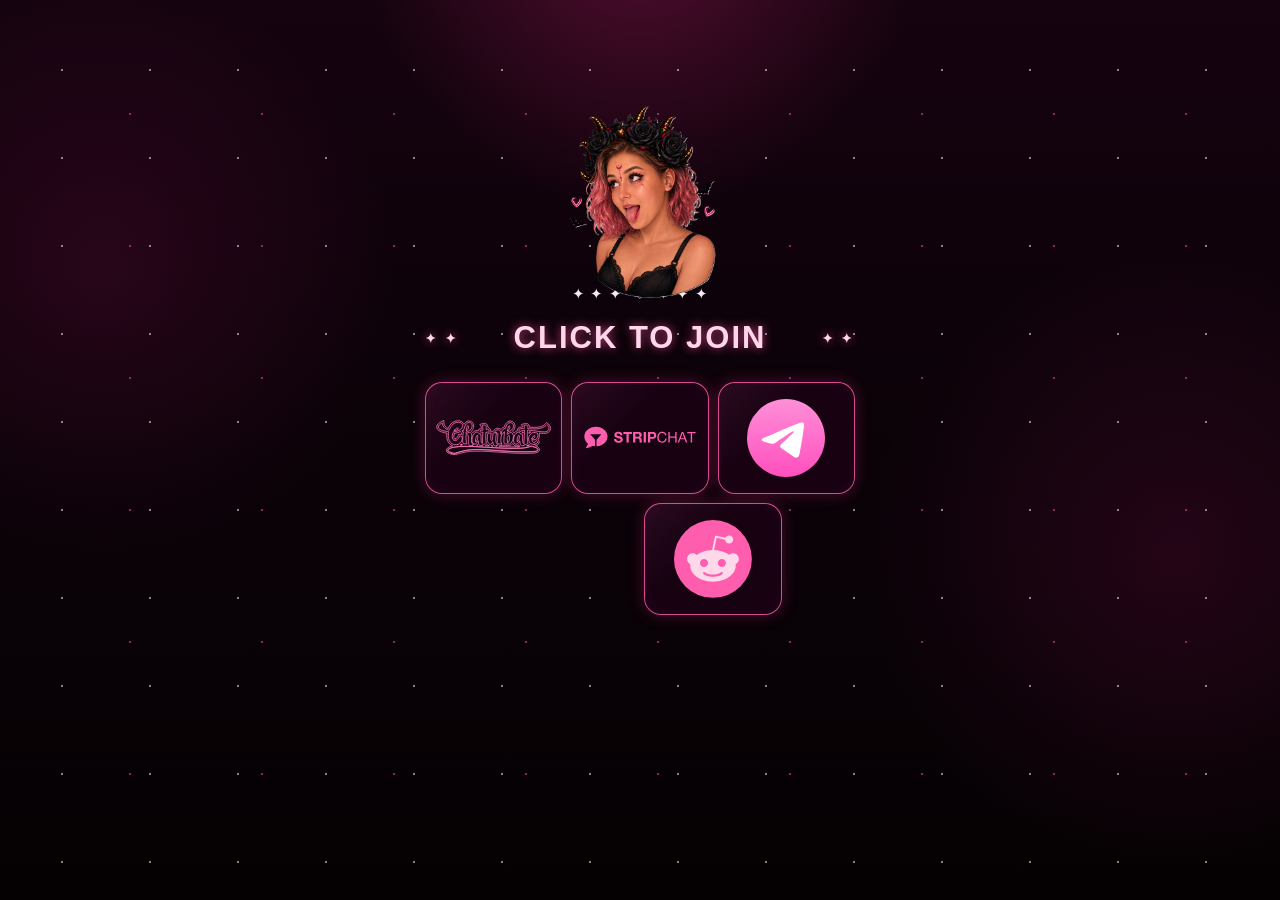
==== links/index.html @ edb9e687 "Update index.html" ====
<!DOCTYPE html>
<html lang="en">
<head>
  <meta charset="UTF-8">

  <meta
    name="viewport"
    content="width=device-width, initial-scale=1.0"
  >

  <title>Links</title>

  <link rel="stylesheet" href="../style.css?v=9">
</head>

<body class="links-page">

  <main>

    <section class="join-section">
      <img
  class="links-mascot"
  src="../icons/may-sticker.png?v=2"
  alt="May mascot"
>
      <div class="links-top-ornament">
  <span>✦ ✦ ✦</span>
  <span>♡</span>
  <span>✦ ✦ ✦</span>
</div>

      <div class="join-title">
        <span class="join-decor">✦ ✦</span>
        <span class="join-text">CLICK TO JOIN</span>
        <span class="join-decor">✦ ✦</span>
      </div>

     <div class="platform-grid">

  <!-- CHaturbate -->
  <a
    class="platform-card"
    href="https://chaturbate.com/in/?tour=APi5&campaign=vGyXo&track=default&room=succubus_room"
    target="_blank"
    rel="noopener noreferrer"
  >
    <img
      class="platform-logo"
      src="../icons/chaturbate.svg?v=21"
      alt="Chaturbate"
    >
  </a>

  <!-- Stripchat -->
  <a
    class="platform-card"
    href="https://stripchat.com/may_marsy/follow-me"
    target="_blank"
    rel="noopener noreferrer"
  >
    <img
      class="platform-logo"
      src="../icons/stripchat.svg"
      alt="Stripchat"
    >
  </a>

  <!-- Telegram -->
  <a
    class="platform-card"
    href="https://t.me/+JwLuZt7EyZg2ZWVi"
    target="_blank"
    rel="noopener noreferrer"
  >
    <img
      class="platform-logo"
      src="../icons/telegram.svg?v=4"
      alt="Telegram"
    >
  </a>

  <!-- Instagram -->
  <a
   
    <img
      class="platform-logo"
      src="../icons/instagram.svg"
      alt="Instagram"
    >
  </a>

  <!-- Reddit -->
  <a
    class="platform-card lower"
    href="https://www.reddit.com/user/AmesMay/"
    target="_blank"
    rel="noopener noreferrer"
  >
    <img
      class="platform-logo"
      src="../icons/reddit.svg"
      alt="Reddit"
    >
  </a>

</div>
---- style.css ----
* {
  box-sizing: border-box;
}

:root {
  --bg: #070105;
  --panel: rgba(26, 3, 20, 0.9);
  --panel-strong: rgba(36, 5, 28, 0.95);
  --pink: #ff5dae;
  --pink-soft: #ff9ccc;
  --pink-pale: #ffd7eb;
  --line: rgba(255, 93, 174, 0.82);
  --muted: #edbdd6;
  --text: #fff8fc;
  --shadow: 0 0 16px rgba(255, 54, 148, 0.26);
}

html {
  min-height: 100%;
  background: var(--bg);
}

body {
  margin: 0;
  min-height: 100vh;
  overflow-x: hidden;
  color: var(--text);
  font-family: Georgia, "Times New Roman", serif;
  background:
    radial-gradient(circle at 50% -8%, rgba(255, 42, 139, 0.26), transparent 24%),
    radial-gradient(circle at 8% 30%, rgba(170, 22, 103, 0.16), transparent 22%),
    radial-gradient(circle at 92% 62%, rgba(198, 26, 121, 0.14), transparent 24%),
    linear-gradient(180deg, #15030f 0%, #0b0208 48%, #050103 100%);
}

/* Faint sparkle field */
body::before {
  content: "";
  position: fixed;
  inset: 0;
  z-index: 0;
  pointer-events: none;
  opacity: 0.55;
  background-image:
    radial-gradient(circle, rgba(255,255,255,.95) 0 1px, transparent 1.5px),
    radial-gradient(circle, rgba(255,93,174,.9) 0 1px, transparent 1.5px);
  background-size: 88px 88px, 132px 132px;
  background-position: 18px 26px, 64px 48px;
}

/* Ornamental side borders */
.page-frame {
  position: fixed;
  inset: 8px 4px;
  z-index: 0;
  pointer-events: none;
  border-left: 1px solid rgba(255, 93, 174, .33);
  border-right: 1px solid rgba(255, 93, 174, .33);
  border-radius: 44px;
  filter: drop-shadow(0 0 8px rgba(255, 60, 157, .4));
}

.page-frame::before,
.page-frame::after {
  content: "";
  position: absolute;
  top: 0;
  bottom: 0;
  width: 68px;
  opacity: .7;
  background:
    radial-gradient(ellipse at 50% 0%, transparent 0 22px, rgba(255, 86, 168, .62) 23px 25px, transparent 26px),
    repeating-radial-gradient(ellipse at 50% 50%, transparent 0 26px, rgba(255, 86, 168, .22) 27px 29px, transparent 30px 58px);
}

.page-frame::before {
  left: -26px;
  transform: rotate(-7deg);
}

.page-frame::after {
  right: -26px;
  transform: scaleX(-1) rotate(-7deg);
}

.app-shell {
  position: relative;
  z-index: 1;
  width: min(100%, 520px);
  margin: 0 auto;
  padding: calc(24px + env(safe-area-inset-top)) 14px calc(28px + env(safe-area-inset-bottom));
}

.app-shell::before,
.app-shell::after {
  content: "❦";
  position: absolute;
  top: 8px;
  color: var(--pink);
  font-size: 38px;
  opacity: .75;
  text-shadow: 0 0 12px rgba(255, 76, 162, .7);
}

.app-shell::before {
  left: 12px;
  transform: rotate(-28deg);
}

.app-shell::after {
  right: 12px;
  transform: scaleX(-1) rotate(-28deg);
}

.hero {
  text-align: center;
  padding: 8px 20px 14px;
}

.winged-heart {
  display: inline-flex;
  align-items: center;
  justify-content: center;
  gap: 6px;
  color: var(--pink);
  text-shadow: 0 0 14px rgba(255, 84, 168, .95);
}

.winged-heart .heart {
  font-size: 38px;
  line-height: 1;
}

.winged-heart .wing {
  font-size: 28px;
  transform: rotate(-12deg);
}

.winged-heart .wing-right {
  transform: scaleX(-1) rotate(-12deg);
}

h1 {
  margin: 8px 0 8px;
  color: var(--pink-pale);
  font-size: clamp(31px, 8.3vw, 44px);
  line-height: 1.03;
  text-shadow:
    0 0 8px rgba(255, 106, 182, .68),
    0 0 24px rgba(219, 37, 131, .3);
}

.hero p {
  margin: 0;
  color: var(--muted);
  font-family: Arial, sans-serif;
  font-size: 14px;
  line-height: 1.45;
}

.timezone-card,
.stream-card,
.platform-card,
.wishlist-button {
  grid-column: 1 / -1;

  border: 1px solid var(--line);
  background:
    linear-gradient(135deg, rgba(255, 108, 183, .08), transparent 38%),
    var(--panel);
  box-shadow:
    var(--shadow),
    inset 0 0 18px rgba(255, 80, 166, .04);
  backdrop-filter: blur(8px);
}

.timezone-card {
  margin: 8px 0 16px;
  min-height: 58px;
  padding: 13px 16px;
  border-radius: 16px;
  display: flex;
  align-items: center;
  justify-content: center;
  gap: 10px;
  color: var(--pink-soft);
  font-family: Arial, sans-serif;
  font-size: 15px;
}

.timezone-icon {
  font-size: 18px;
}

.schedule-list {
  display: grid;
  gap: 9px;
}

.stream-card {
  display: grid;
  grid-template-columns: 58px 1fr 22px 82px;
  align-items: center;
  min-height: 66px;
  border-radius: 17px;
  overflow: hidden;
}

.stream-icon {
  align-self: stretch;
  display: grid;
  place-items: center;
  border-right: 1px solid rgba(255, 93, 174, .28);
  background:
    radial-gradient(circle, rgba(255, 108, 183, .28), transparent 68%),
    rgba(255, 87, 168, .04);
  font-size: 27px;
  filter: drop-shadow(0 0 8px rgba(255, 77, 163, .75));
}

.stream-date,
.stream-clock {
  color: #fff8fc;
  font-weight: 700;
}

.stream-date {
  padding-left: 16px;
  font-size: clamp(17px, 4.8vw, 22px);
}

.stream-divider {
  color: var(--pink);
  text-align: center;
  text-shadow: 0 0 10px rgba(255, 80, 165, .8);
}

.stream-clock {
  padding-right: 16px;
  font-size: clamp(18px, 5vw, 23px);
  text-align: right;
  color: #ffd7e9;
}

.join-section {
  margin-top: 22px;
}

.join-title {
  margin-bottom: 13px;
  color: var(--pink-pale);
  display: flex;
  align-items: center;
  justify-content: center;
  gap: 12px;
  font-family: Arial, sans-serif;
  font-size: 13px;
  font-weight: 700;
  letter-spacing: 2.5px;
  text-shadow: 0 0 10px rgba(255, 81, 164, .75);
}

.platform-grid {
  display: grid;
  grid-template-columns: repeat(6, 1fr);
  gap: 9px;
}

.platform-card {
  grid-column: span 2;
  min-height: 112px;
  padding: 13px 8px;
  border-radius: 17px;
  color: var(--pink-pale);
  text-decoration: none;
  display: flex;
  flex-direction: column;
  align-items: center;
  justify-content: center;
  gap: 7px;
  transition: transform .15s ease, box-shadow .15s ease, border-color .15s ease;
}

.platform-card.lower:nth-of-type(4) {
  grid-column: 2 / span 2;
}

.platform-card.lower:nth-of-type(5) {
  grid-column: 4 / span 2;
}

.platform-card:active,
.wishlist-button:active {
  transform: scale(.98);
}

.platform-card:hover,
.wishlist-button:hover {
  border-color: var(--pink-soft);
  box-shadow: 0 0 24px rgba(255, 70, 160, .35);
}

.brand-mark {
  color: var(--pink);
  min-height: 34px;
  display: grid;
  place-items: center;
  text-shadow: 0 0 10px rgba(255, 90, 170, .78);
}

.brand-chaturbate {
  font-size: 19px;
  font-weight: 700;
  font-style: italic;
}

.brand-stripchat {
  font-family: Arial, sans-serif;
  font-size: 32px;
  font-weight: 800;
}

.brand-camsoda {
  font-family: Arial, sans-serif;
  font-size: 19px;
  font-weight: 800;
  font-style: italic;
}

.social-mark {
  font-family: Arial, sans-serif;
  font-size: 32px;
  font-weight: 800;
}

.platform-name {
  font-size: 16px;
  text-align: center;
}

.mini-ornament {
  color: var(--pink-soft);
  font-size: 13px;
  letter-spacing: 2px;
}

.wishlist-button {
  margin-top: 11px;
  min-height: 74px;
  border-radius: 18px;
  color: var(--pink-pale);
  text-decoration: none;
  display: flex;
  align-items: center;
  justify-content: center;
  gap: 12px;
  font-size: clamp(18px, 5.4vw, 25px);
  font-weight: 700;
  letter-spacing: 1.8px;
  text-align: center;
}

.wishlist-icon {
  color: var(--pink);
  font-size: 30px;
  text-shadow: 0 0 12px rgba(255, 91, 172, .85);
}

@media (max-width: 390px) {
  .app-shell {
    padding-left: 11px;
    padding-right: 11px;
  }

  .stream-card {
    grid-template-columns: 54px 1fr 18px 72px;
  }

  .stream-date {
    padding-left: 12px;
  }

  .stream-clock {
    padding-right: 12px;
  }

  .platform-grid {
    grid-template-columns: 1fr 1fr;
  }

  .platform-card,
  .platform-card.lower:nth-of-type(4),
  .platform-card.lower:nth-of-type(5) {
    grid-column: auto;
  }

  .platform-card:last-child {
    grid-column: 1 / -1;
  }


}
.platform-logo {
    width: 96%;
    max-width: 220px;
    height: 78px;
    object-fit: contain;

  filter: none;
}

.platform-card,
.wishlist-button {
  transition:
    transform 0.18s ease,
    box-shadow 0.18s ease,
    border-color 0.18s ease;
  -webkit-tap-highlight-color: transparent;
}

.platform-card:hover,
.wishlist-button:hover {
  transform: translateY(-2px);
}

.platform-card:active,
.wishlist-button:active {
  transform: scale(0.98);
}

.platform-logo {
  transition: transform 0.2s ease;
}

.platform-card:hover .platform-logo {
  transform: scale(1.03);
}

@media (prefers-reduced-motion: reduce) {
  .platform-card,
  .wishlist-button,
  .platform-logo {
    transition: none;
  }
}

body.animations-ready .platform-card,
body.animations-ready .wishlist-button {
  opacity: 0;
  transform: translateY(10px);
  transition:
    opacity 0.45s ease,
    transform 0.45s ease,
    box-shadow 0.18s ease,
    border-color 0.18s ease;
}

body.animations-ready .platform-card.is-visible,
body.animations-ready .wishlist-button.is-visible {
  opacity: 1;
  transform: translateY(0);
}

body.animations-ready .platform-card.is-visible:hover,
body.animations-ready .wishlist-button.is-visible:hover {
  transform: translateY(-2px);
}

body.animations-ready .platform-card.is-visible:active,
body.animations-ready .wishlist-button.is-visible:active {
  transform: scale(0.98);
}

@keyframes scheduleAppear {
  from {
    opacity: 0;
    transform: translateY(18px) scale(0.97);
  }

  to {
    opacity: 1;
    transform: translateY(0) scale(1);
  }
}

.stream-card {
  opacity: 0;
  animation: scheduleAppear 0.7s cubic-bezier(0.22, 1, 0.36, 1) forwards;
}

.join-title {
  position: relative;
  display: flex;
  align-items: center;
  justify-content: center;
  gap: 10px;
}

.join-text {
  position: relative;
  z-index: 2;
}

.join-decor {
  position: relative;
  z-index: 2;
}

/* LINKS PAGE ONLY */

.links-page main {
  min-height: 100svh;
  display: flex;
  align-items: center;
  justify-content: center;
  padding: 26px 14px;
}

.links-page .join-section {
  position: relative;
  width: min(100%, 430px);
  margin: 0 auto;
  padding-top: 0;
}

.links-page .links-top-ornament {
  display: flex;
  align-items: center;
  justify-content: center;
  gap: 10px;
  margin-bottom: 18px;
  font-size: 15px;
  letter-spacing: 1px;
  opacity: 0.95;
}

.links-page .join-title {
  width: 100%;
  display: grid;
  grid-template-columns: 1fr auto 1fr;
  align-items: center;
  gap: 12px;
  margin-bottom: 26px;
}

.links-page .join-decor:first-child {
  justify-self: start;
}

.links-page .join-decor:last-child {
  justify-self: end;
}

.links-page .join-text {
  text-align: center;
  font-size: 31px;
  letter-spacing: 2px;
  line-height: 1.1;
  white-space: nowrap;
}

.links-page .links-mascot {
  position: absolute;
  width: 200px;
  max-width: 42vw;
  height: auto;

  left: 50%;
  top: -185px;
  transform: translateX(-50%);

  z-index: 3;
  pointer-events: none;
}
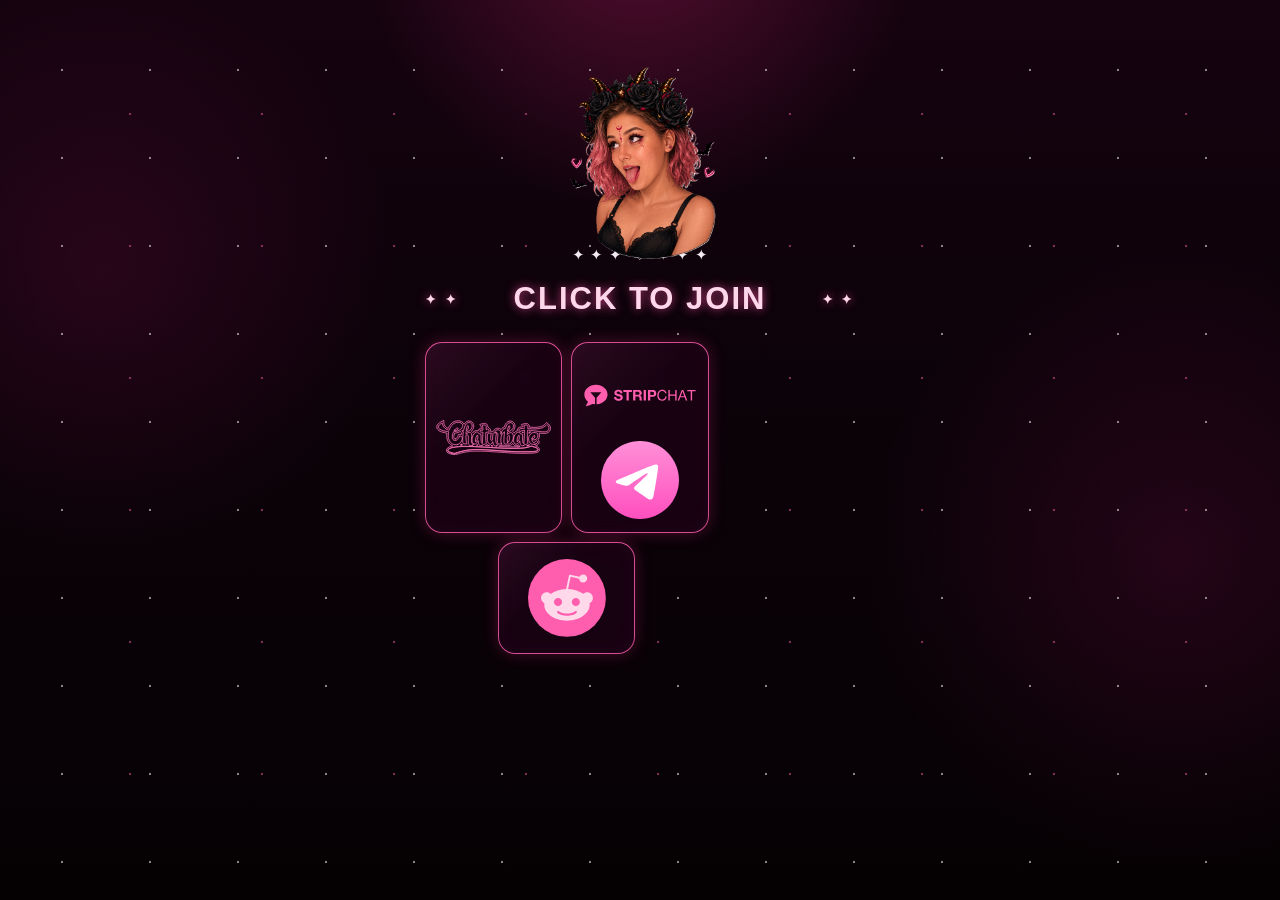
==== commit 7ad31d33: "Update index.html" ====
--- a/links/index.html
+++ b/links/index.html
@@ -62,12 +62,7 @@
       class="platform-logo"
       src="../icons/stripchat.svg"
       alt="Stripchat"
-    >
-  </a>
-
-  <!-- Telegram -->
-  <a
-    class="platform-card"
+   
     href="https://t.me/+JwLuZt7EyZg2ZWVi"
     target="_blank"
     rel="noopener noreferrer"
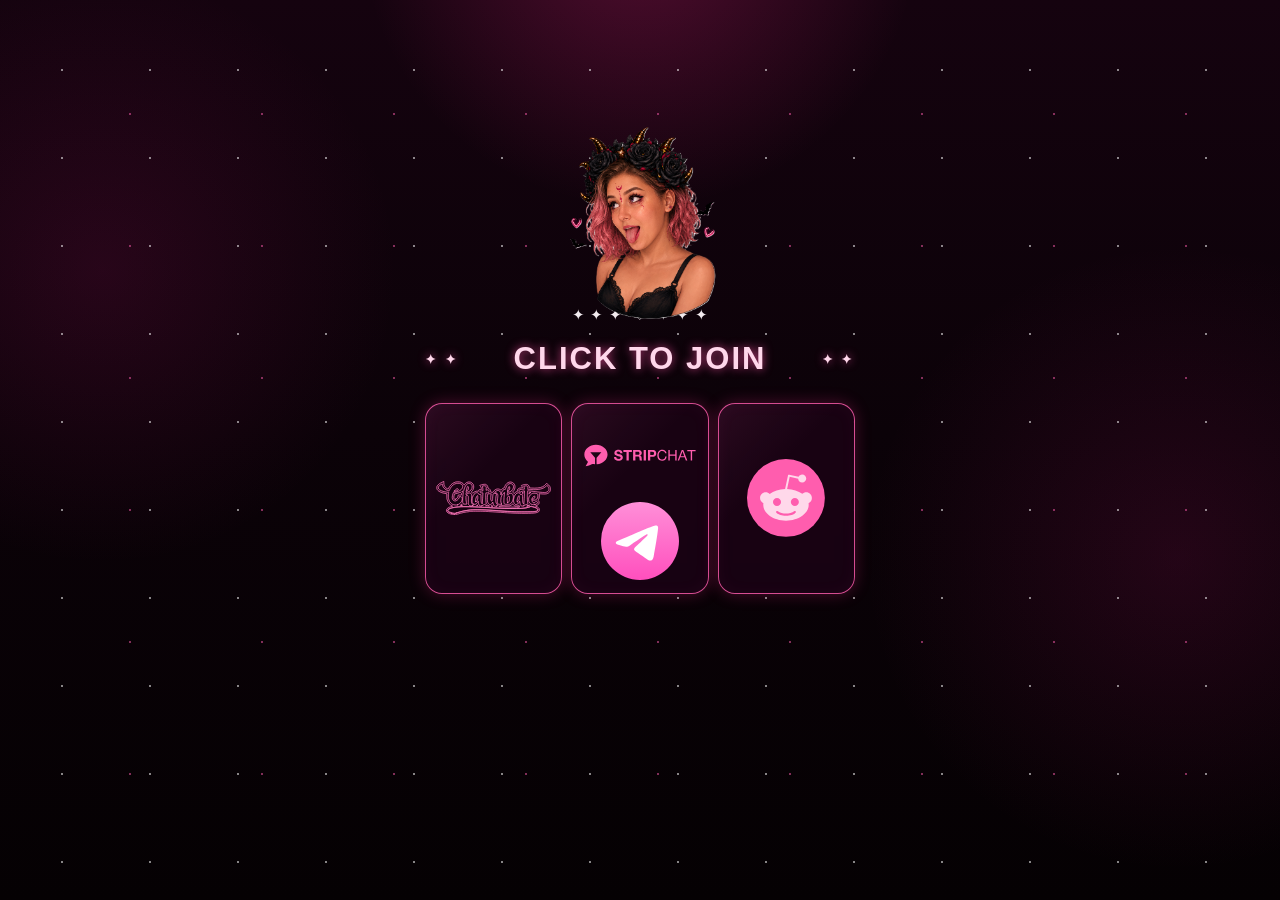
==== commit 2c2ba1c0: "Update index.html" ====
--- a/links/index.html
+++ b/links/index.html
@@ -71,11 +71,6 @@
       class="platform-logo"
       src="../icons/telegram.svg?v=4"
       alt="Telegram"
-    >
-  </a>
-
-  <!-- Instagram -->
-  <a
    
     <img
       class="platform-logo"
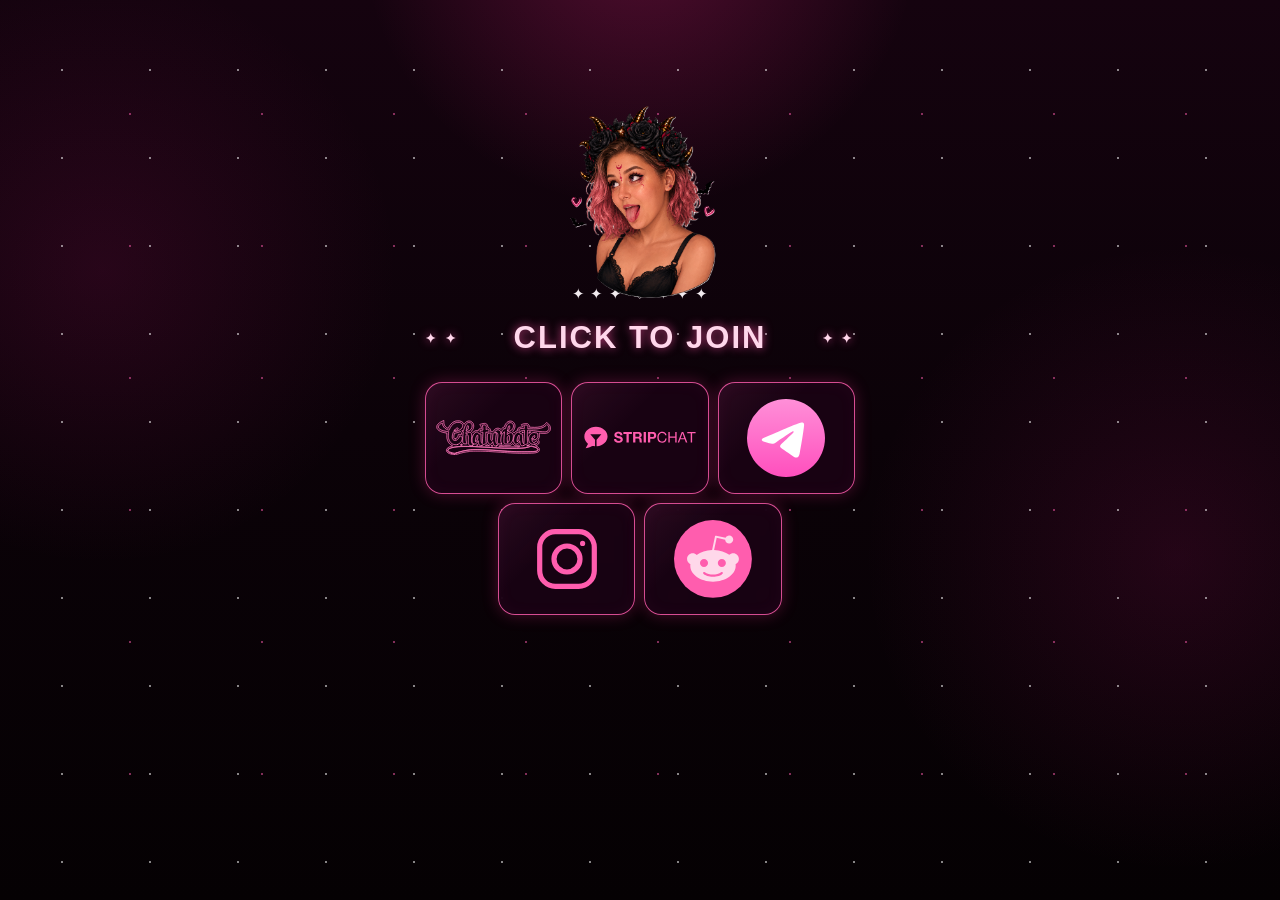
==== commit b98d54d6: "Update index.html" ====
--- a/links/index.html
+++ b/links/index.html
@@ -35,9 +35,9 @@
         <span class="join-decor">✦ ✦</span>
       </div>
 
-     <div class="platform-grid">
+    <div class="platform-grid">
 
-  <!-- CHaturbate -->
+  <!-- Chaturbate -->
   <a
     class="platform-card"
     href="https://chaturbate.com/in/?tour=APi5&campaign=vGyXo&track=default&room=succubus_room"
@@ -51,6 +51,7 @@
     >
   </a>
 
+
   <!-- Stripchat -->
   <a
     class="platform-card"
@@ -62,7 +63,13 @@
       class="platform-logo"
       src="../icons/stripchat.svg"
       alt="Stripchat"
-   
+    >
+  </a>
+
+
+  <!-- Telegram -->
+  <a
+    class="platform-card"
     href="https://t.me/+JwLuZt7EyZg2ZWVi"
     target="_blank"
     rel="noopener noreferrer"
@@ -71,13 +78,24 @@
       class="platform-logo"
       src="../icons/telegram.svg?v=4"
       alt="Telegram"
-   
+    >
+  </a>
+
+
+  <!-- Instagram -->
+  <a
+    class="platform-card lower"
+    href="https://www.instagram.com/maymarsycb/"
+    target="_blank"
+    rel="noopener noreferrer"
+  >
     <img
       class="platform-logo"
       src="../icons/instagram.svg"
       alt="Instagram"
     >
   </a>
+
 
   <!-- Reddit -->
   <a
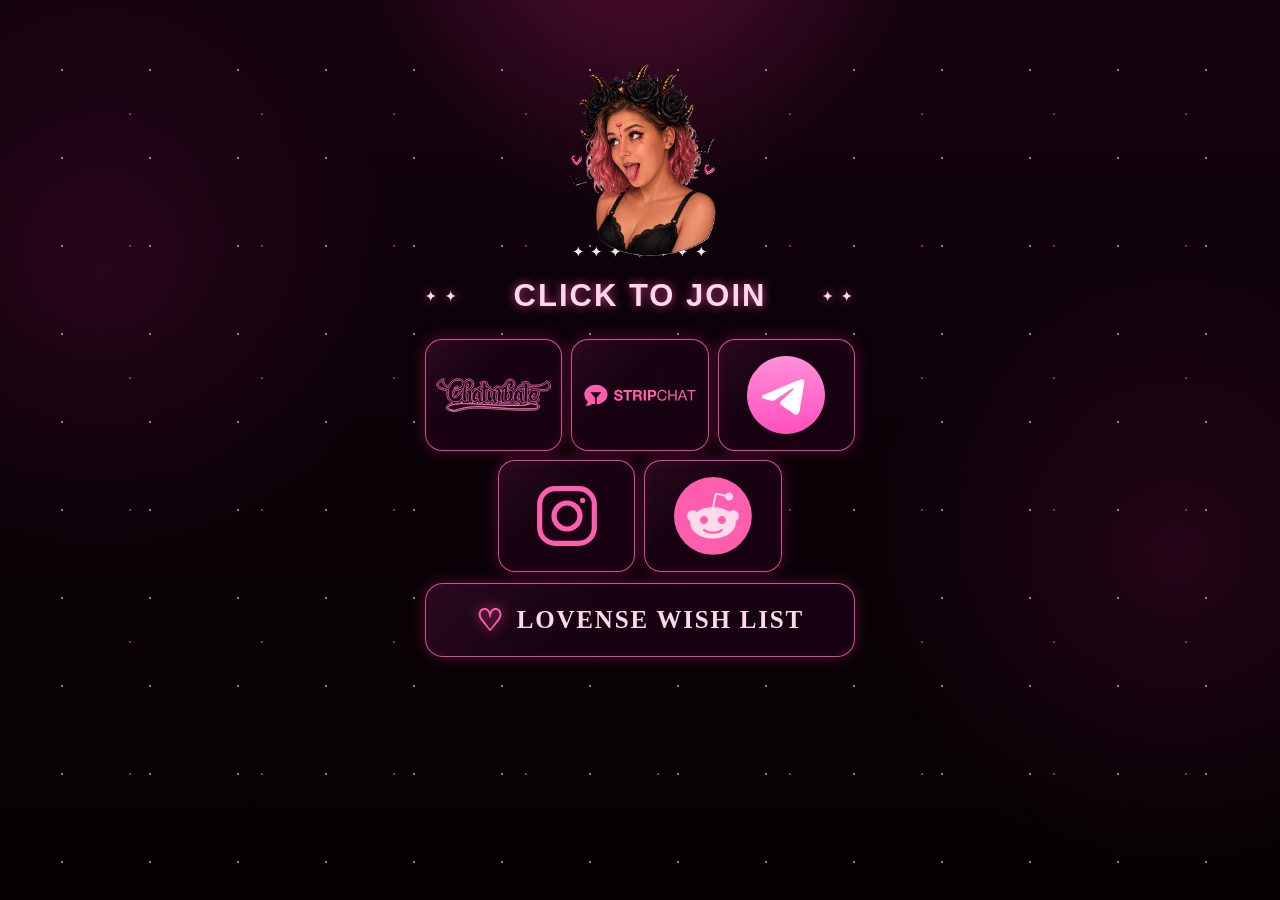
==== commit 5b0728f1: "Separate live links from collaboration schedule" ====
--- a/links/index.html
+++ b/links/index.html
@@ -35,7 +35,7 @@
         <span class="join-decor">✦ ✦</span>
       </div>
 
-    <div class="platform-grid">
+ <div class="platform-grid">
 
   <!-- Chaturbate -->
   <a
@@ -52,51 +52,49 @@
   </a>
 
 
-  <!-- Stripchat -->
-  <a
-    class="platform-card"
-    href="https://stripchat.com/may_marsy/follow-me"
-    target="_blank"
-    rel="noopener noreferrer"
+ <!-- Stripchat -->
+<a
+  class="platform-card"
+  href="https://stripchat.com/may_marsy/follow-me"
+  target="_blank"
+  rel="noopener noreferrer"
+>
+  <img
+    class="platform-logo"
+    src="../icons/stripchat.svg"
+    alt="Stripchat"
   >
-    <img
-      class="platform-logo"
-      src="../icons/stripchat.svg"
-      alt="Stripchat"
-    >
-  </a>
+</a>
 
 
-  <!-- Telegram -->
-  <a
-    class="platform-card"
-    href="https://t.me/+JwLuZt7EyZg2ZWVi"
-    target="_blank"
-    rel="noopener noreferrer"
+<!-- Telegram -->
+<a
+  class="platform-card"
+  href="https://t.me/+JwLuZt7EyZg2ZWVi"
+  target="_blank"
+  rel="noopener noreferrer"
+>
+  <img
+    class="platform-logo"
+    src="../icons/telegram.svg?v=4"
+    alt="Telegram"
   >
-    <img
-      class="platform-logo"
-      src="../icons/telegram.svg?v=4"
-      alt="Telegram"
-    >
-  </a>
+</a>
 
 
-  <!-- Instagram -->
-  <a
-    class="platform-card lower"
-    href="https://www.instagram.com/maymarsycb/"
-    target="_blank"
-    rel="noopener noreferrer"
+<!-- Instagram -->
+<a
+  class="platform-card lower"
+  href="https://www.instagram.com/maymarsycb/"
+  target="_blank"
+  rel="noopener noreferrer"
+>
+  <img
+    class="platform-logo"
+    src="../icons/instagram.svg"
+    alt="Instagram"
   >
-    <img
-      class="platform-logo"
-      src="../icons/instagram.svg"
-      alt="Instagram"
-    >
-  </a>
-
-
+</a>
   <!-- Reddit -->
   <a
     class="platform-card lower"
@@ -112,3 +110,20 @@
   </a>
 
 </div>
+
+      <a
+        class="wishlist-button"
+        href="https://lovense.com/wish-list/nx93"
+        target="_blank"
+        rel="noopener noreferrer"
+      >
+        <span class="wishlist-icon">♡</span>
+        <span>LOVENSE WISH LIST</span>
+      </a>
+
+          </section>
+
+  </main>
+
+</body>
+</html>
